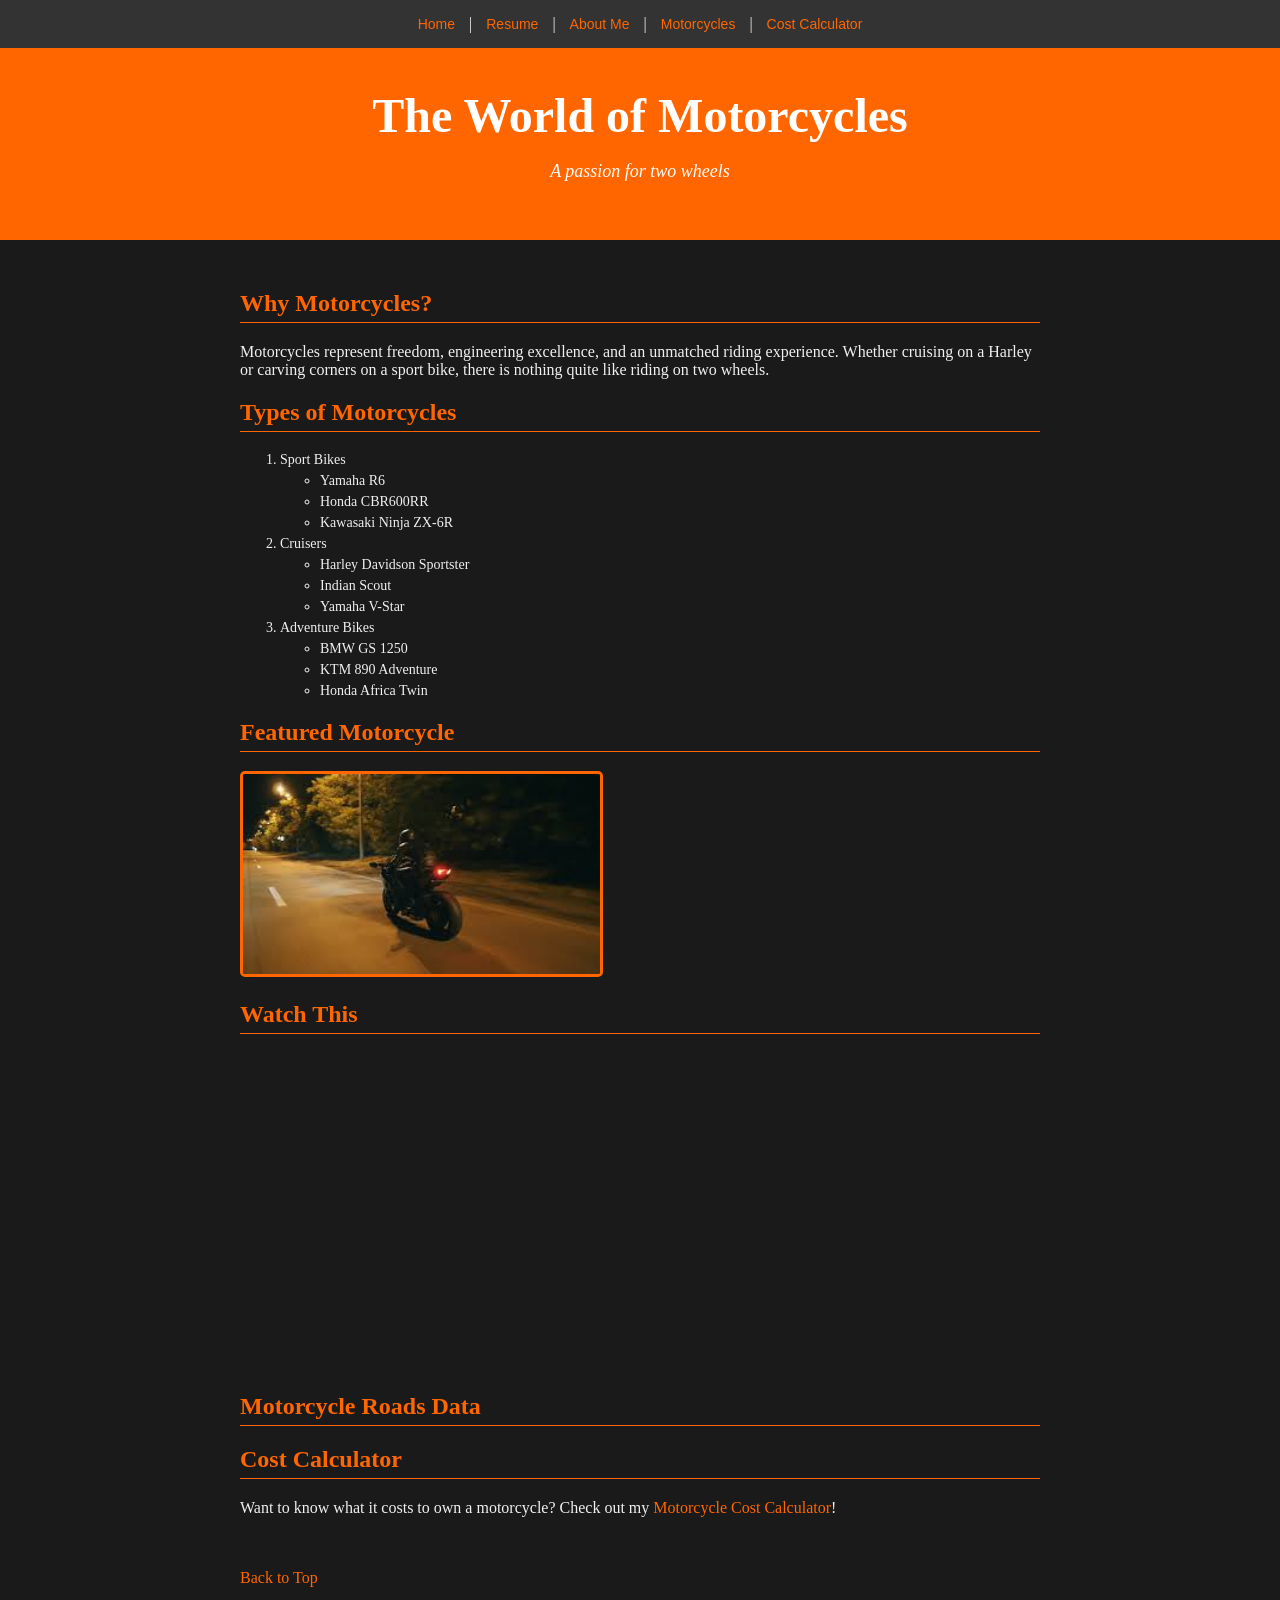
==== html/motorcycles.html @ 28079b87 "added website file" ====
<!DOCTYPE html>
<html lang="en">

<head>
    <meta charset="UTF-8">
    <meta name="viewport" content="width=device-width, initial-scale=1.0">
    <!-- Isaac Wilks | IS 201 | 4/8/26 -->
    <title>Motorcycles</title>
    <link rel="stylesheet" href="../styles/motorcycles.css">
</head>

<body>

    <div class="navbar">
        <a href="../index.html">Home</a> |
        <a href="resume.html">Resume</a> |
        <a href="aboutme.html">About Me</a> |
        <a href="#">Motorcycles</a> |
        <a href="webapp.html">Cost Calculator</a>
    </div>

    <div class="header" id="top">
        <h1>The World of Motorcycles</h1>
        <p>A passion for two wheels</p>
    </div>

    <div class="content">

        <h2>Why Motorcycles?</h2>
        <p>Motorcycles represent freedom, engineering excellence, and an unmatched riding experience. Whether cruising
            on a Harley or carving corners on a sport bike, there is nothing quite like riding on two wheels.</p>

        <h2 id="types">Types of Motorcycles</h2>
        <ol>
            <li>Sport Bikes
                <ul>
                    <li>Yamaha R6</li>
                    <li>Honda CBR600RR</li>
                    <li>Kawasaki Ninja ZX-6R</li>
                </ul>
            </li>
            <li>Cruisers
                <ul>
                    <li>Harley Davidson Sportster</li>
                    <li>Indian Scout</li>
                    <li>Yamaha V-Star</li>
                </ul>
            </li>
            <li>Adventure Bikes
                <ul>
                    <li>BMW GS 1250</li>
                    <li>KTM 890 Adventure</li>
                    <li>Honda Africa Twin</li>
                </ul>
            </li>
        </ol>

        <h2>Featured Motorcycle</h2>
        <img src="../images/motorcycle.jpg" alt="Motorcycle" height="200">

        <h2>Watch This</h2>
        <iframe width="560" height="315" src="https://www.youtube.com/embed/QH2-TGUlwu4" title="Motorcycle Video"
            frameborder="0"
            allow="accelerometer; autoplay; clipboard-write; encrypted-media; gyroscope; picture-in-picture"
            allowfullscreen>
        </iframe>

        <h2>Motorcycle Roads Data</h2>
        <div class='tableauPlaceholder' id='viz1775695644845' style='position: relative'><noscript><a href='#'><img
                        alt='Motorcycle Roads Simplified '
                        src='https:&#47;&#47;public.tableau.com&#47;static&#47;images&#47;Mo&#47;MotorcycleRoads&#47;MotorcycleRoadsSimplified&#47;1_rss.png'
                        style='border: none' /></a></noscript><object class='tableauViz' style='display:none;'>
                <param name='host_url' value='https%3A%2F%2Fpublic.tableau.com%2F' />
                <param name='embed_code_version' value='3' />
                <param name='site_root' value='' />
                <param name='name' value='MotorcycleRoads&#47;MotorcycleRoadsSimplified' />
                <param name='tabs' value='no' />
                <param name='toolbar' value='no' />
                <param name='static_image'
                    value='https:&#47;&#47;public.tableau.com&#47;static&#47;images&#47;Mo&#47;MotorcycleRoads&#47;MotorcycleRoadsSimplified&#47;1.png' />
                <param name='animate_transition' value='yes' />
                <param name='display_static_image' value='yes' />
                <param name='display_spinner' value='yes' />
                <param name='display_overlay' value='yes' />
                <param name='display_count' value='yes' />
                <param name='language' value='en-US' />
            </object></div>
        <script
            type='text/javascript'>var divElement = document.getElementById('viz1775695644845'); var vizElement = divElement.getElementsByTagName('object')[0]; vizElement.style.width = '1250px'; vizElement.style.height = '1200px'; var scriptElement = document.createElement('script'); scriptElement.src = 'https://public.tableau.com/javascripts/api/viz_v1.js'; vizElement.parentNode.insertBefore(scriptElement, vizElement);</script>

        <h2>Cost Calculator</h2>
        <p>Want to know what it costs to own a motorcycle? Check out my <a href="webapp.html">Motorcycle Cost
                Calculator</a>!</p>

        <br><br>
        <a href="#top">Back to Top</a>

    </div>

</body>

</html>
---- styles/motorcycles.css ----
/* Motorcycles Page Stylesheet */
/* Isaac Wilks | IS 201 | 4/8/26 */

/* Body */
body {
    font-family: Georgia, serif;
    background-color: #1a1a1a;
    color: #f0f0f0;
    margin: 0;
    padding: 0;
}

/* Navigation bar */
.navbar {
    background-color: #333333;
    padding: 15px;
    text-align: center;
}

.navbar a {
    color: #ff6600;
    text-decoration: none;
    margin: 0 10px;
    font-family: Arial, sans-serif;
    font-size: 14px;
}

.navbar a:hover {
    text-decoration: underline;
    color: #ffffff;
}

/* Header div */
.header {
    background-color: #ff6600;
    color: #ffffff;
    text-align: center;
    padding: 40px;
}

.header h1 {
    font-size: 48px;
    margin: 0;
}

.header p {
    font-size: 18px;
    font-style: italic;
}

/* Content div */
.content {
    max-width: 800px;
    margin: 0 auto;
    padding: 30px;
}

/* Headings */
h2 {
    color: #ff6600;
    border-bottom: 1px solid #ff6600;
    padding-bottom: 5px;
}

/* Links */
a {
    color: #ff6600;
    text-decoration: none;
}

a:hover {
    text-decoration: underline;
}

a:visited {
    color: #cc5500;
}

/* Lists */
li {
    font-size: 14px;
    margin: 5px 0;
}

/* Images */
img {
    border: 3px solid #ff6600;
    border-radius: 5px;
}
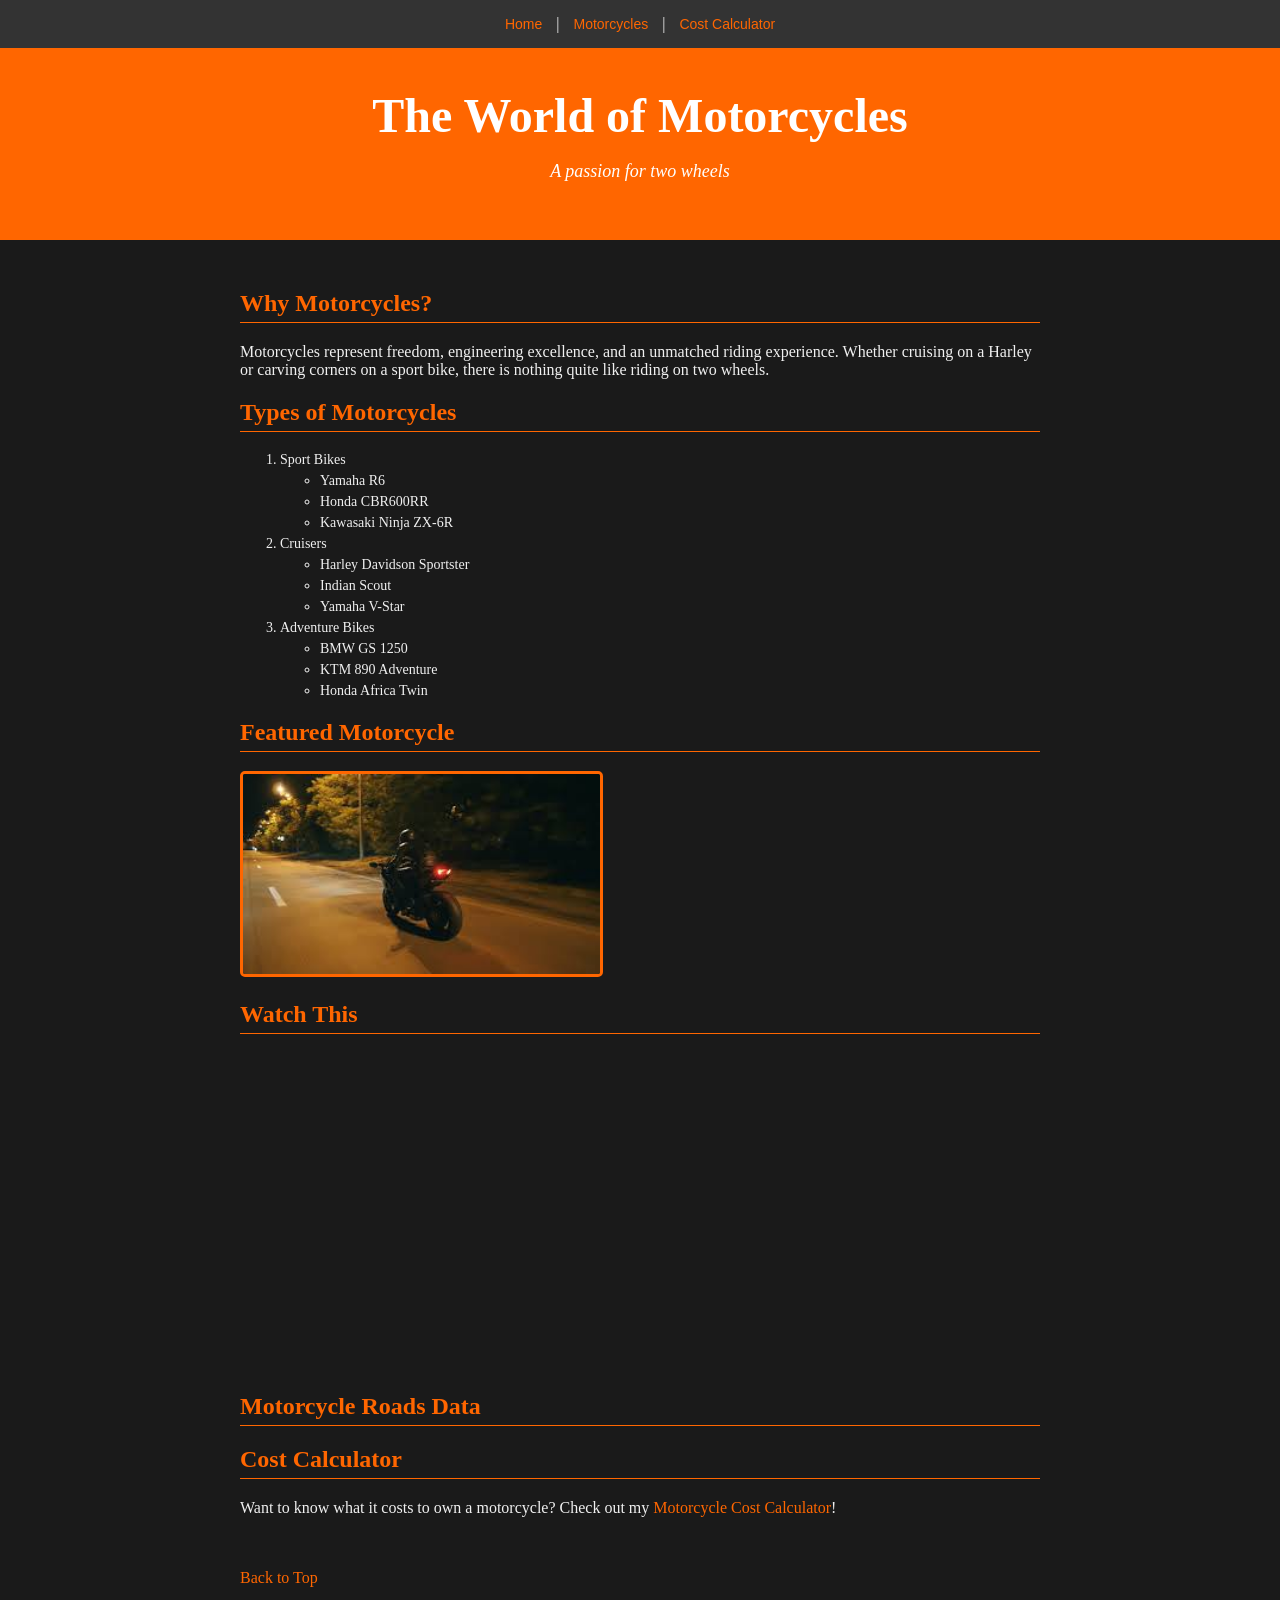
==== commit 9583f2e1: "simplified navigation" ====
--- a/html/motorcycles.html
+++ b/html/motorcycles.html
@@ -13,8 +13,6 @@
 
     <div class="navbar">
         <a href="../index.html">Home</a> |
-        <a href="resume.html">Resume</a> |
-        <a href="aboutme.html">About Me</a> |
         <a href="#">Motorcycles</a> |
         <a href="webapp.html">Cost Calculator</a>
     </div>
@@ -59,7 +57,7 @@
         <img src="../images/motorcycle.jpg" alt="Motorcycle" height="200">
 
         <h2>Watch This</h2>
-        <iframe width="560" height="315" src="https://www.youtube.com/embed/QH2-TGUlwu4" title="Motorcycle Video"
+        <iframe width="560" height="315" src="https://www.youtube.com/embed/4SbkC1PM4nA" title="Motorcycle Video"
             frameborder="0"
             allow="accelerometer; autoplay; clipboard-write; encrypted-media; gyroscope; picture-in-picture"
             allowfullscreen>
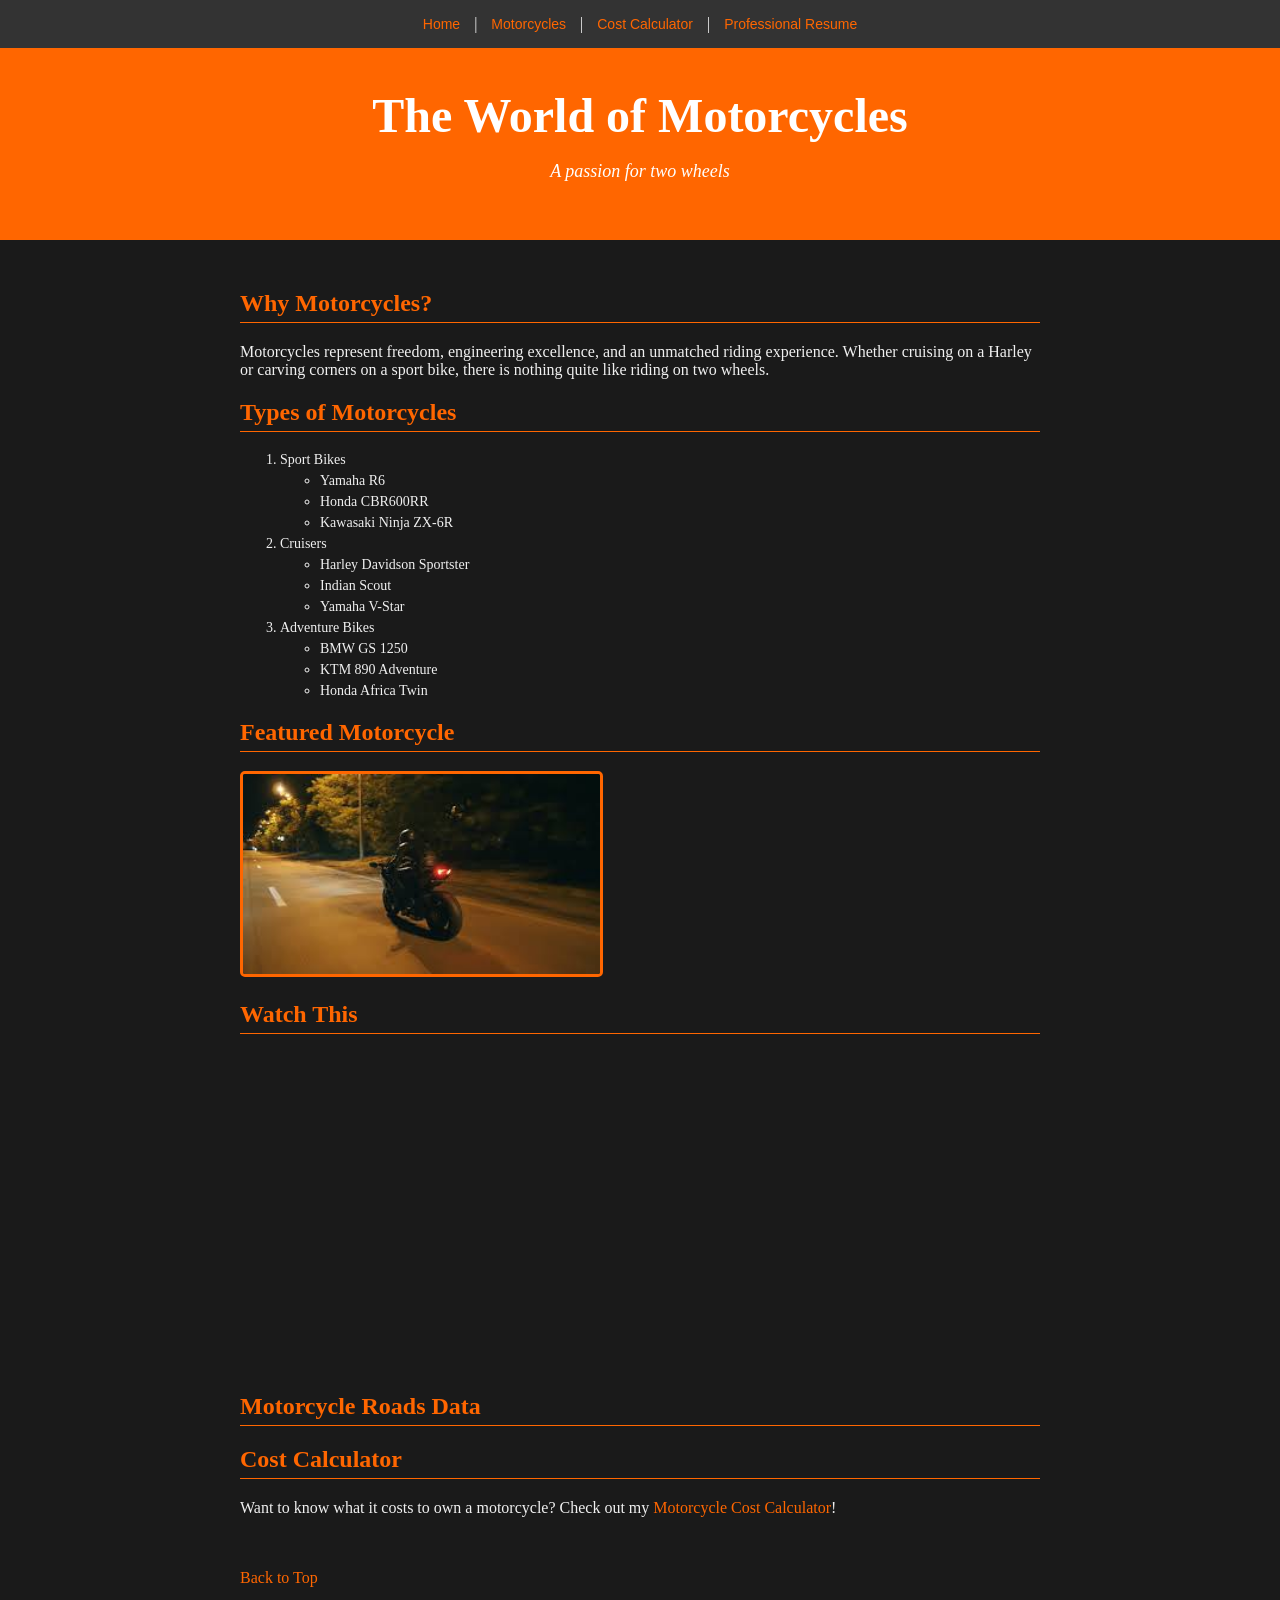
==== commit 821739e0: "added resume link to navigation" ====
--- a/html/motorcycles.html
+++ b/html/motorcycles.html
@@ -14,7 +14,8 @@
     <div class="navbar">
         <a href="../index.html">Home</a> |
         <a href="#">Motorcycles</a> |
-        <a href="webapp.html">Cost Calculator</a>
+        <a href="webapp.html">Cost Calculator</a> |
+        <a href="https://iwilks.github.io/resume-" target="_blank">Professional Resume</a>
     </div>
 
     <div class="header" id="top">
